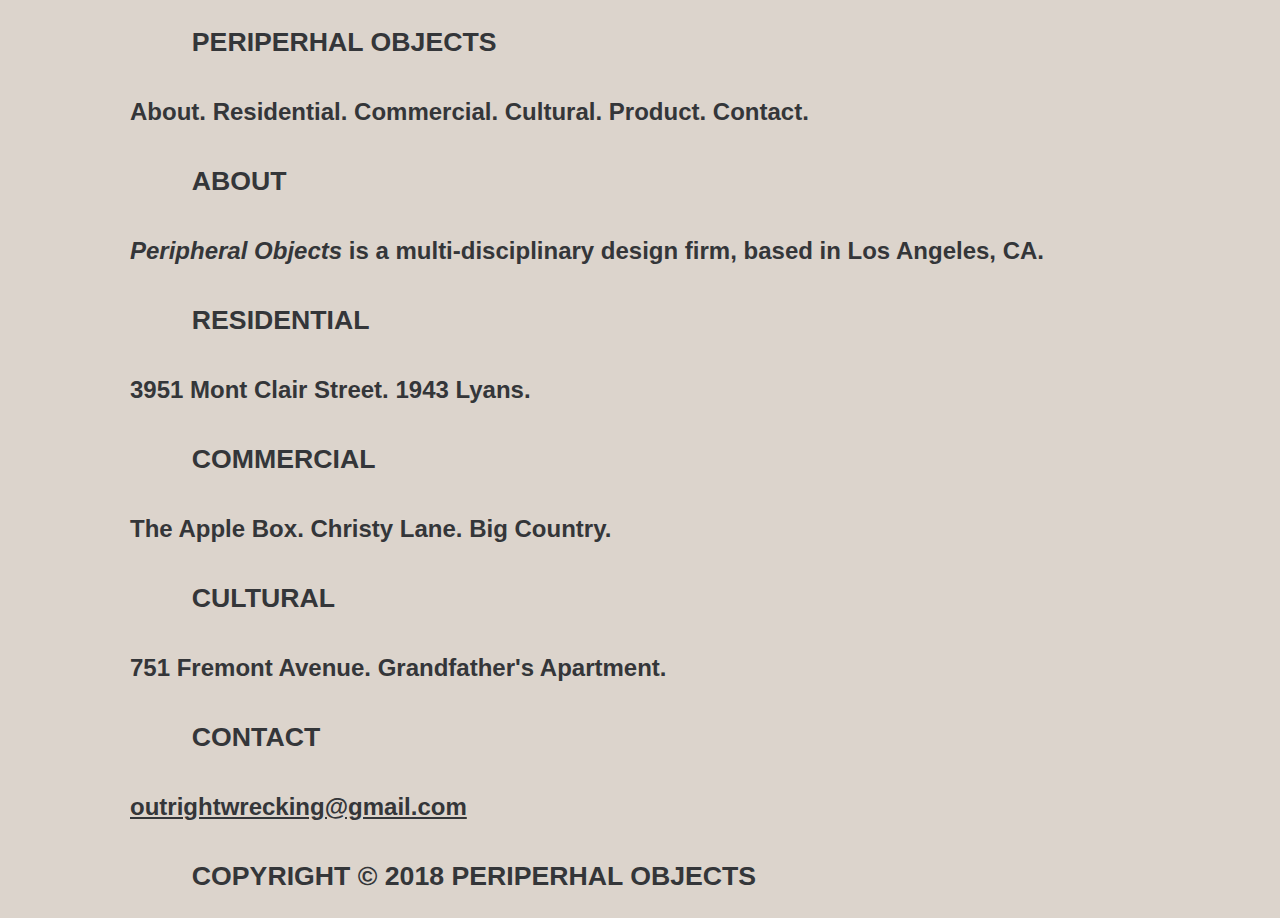
==== index.html @ 6fb2c25c "first commit" ====
<!DOCTYPE html>
<html>

<head>
    <meta http-equiv="X-UA-Compatible" content="IE=Edge" />
    <meta charset="utf-8" />
    <title>Peripheral Objects</title>
    <meta name="fb_admins_meta_tag" content="" />
    <meta property="og:title" content="peripheral-objects" />
    <meta property="og:type" content="website" />
    <meta property="og:url" content="http://www.peripheralobjects.net/" />
    <meta property="og:site_name" content="peripheral-objects" />


    <link REL=StyleSheet HREF="./css/default.css" TYPE="text/css" MEDIA=screen />


</head>

<body>

    <article>
        <h1><a class="title" href="./">&nbsp;&nbsp;&nbsp;&nbsp;&nbsp;&nbsp;&nbsp;PERIPERHAL OBJECTS</a></h1>
        <p class="list">
            <a href="#about">About</a>.
            <a href="#residential">Residential</a>.
            <a href="#commercial">Commercial</a>.
            <a href="#cultural">Cultural</a>.
            <a href="#product">Product</a>.
            <!--<a href="http://www.outrightwrecking.com">Outright Wrecking</a>.-->
            <a href="#contact">Contact</a>.
        </p>

        <h2 id="about">&nbsp;&nbsp;&nbsp;&nbsp;&nbsp;&nbsp;&nbsp;ABOUT</h2>

        <p><i>Peripheral Objects</i> is a multi-disciplinary design firm, based in Los Angeles, CA.</p>


        <h2 id="residential">&nbsp;&nbsp;&nbsp;&nbsp;&nbsp;&nbsp;&nbsp;RESIDENTIAL</h2>
        <p class="list">
            <a href="./projects/3951_mont_clair/">3951 Mont Clair Street</a>.
            <a href="./projects/1943_Lyans/">1943 Lyans</a>.

        </p>

        <h2 id="commercial">&nbsp;&nbsp;&nbsp;&nbsp;&nbsp;&nbsp;&nbsp;COMMERCIAL</h2>
        <p class="list">
            <a href="./projects/Pinterest_HQ/">The Apple Box</a>.
            <a href="./projects/Los_Angeles_Dolmen/">Christy Lane</a>.
            <a href="./projects/A_Background/">Big Country</a>.

        </p>

        <h2 id="cultural">&nbsp;&nbsp;&nbsp;&nbsp;&nbsp;&nbsp;&nbsp;CULTURAL</h2>
        <p class="list">
            <a href="./projects/B_Background/">751 Fremont Avenue</a>.
            <a href="./projects/Paranormal_Panorama/">Grandfather's Apartment</a>.
        </p>


        <h2 id="contact">&nbsp;&nbsp;&nbsp;&nbsp;&nbsp;&nbsp;&nbsp;CONTACT</h2>
        

        <p>
            <a href="mailto:outrightwrecking@gmail.com">outrightwrecking@gmail.com</a><br />
        </p>



        
        <h2 id="copyright">&nbsp;&nbsp;&nbsp;&nbsp;&nbsp;&nbsp;&nbsp;COPYRIGHT © 2018 PERIPERHAL OBJECTS</h2>
    </article>
    
</body>

</html>
---- css/default.css ----
html {
    -webkit-text-size-adjust: 100%;
    /* this stops mobile on iOS from resizing*/
}

body {
    color: #343639;
    /* font-weight: 800;
    font-size: 44pt;
    line-height: 58pt;*/
    font-size: 18pt;
    font-weight: bold;
    font-family: Sans-Serif;
    /*background-color: #f9f9f3;*/
    background-color: #dcd4cc;
    text-align: left;
    padding: 0;
    margin: 0;
    margin-left:auto;
    min-width: 300pt;
}

a {
    color:#343639;
    text-decoration: none;
}
a:visited {
    color:#343639;
    text-decoration: none;
}
a:hover {
    text-decoration: underline;
}
a:active {
    color:#343639;
    text-decoration: none;
}


p.list a {
    color:#343639;
    text-decoration: none;
}
p.list a:visited {
    color:#343639;
    text-decoration: none;
}
p.list a:hover {
    color:#f0eeeb;
    text-decoration: none;
}
p.list a:active {
    color:#343639;
    text-decoration: none;
}


p a {
    color:#343639;
    text-decoration: underline;
}
p a:visited {
    color:#343639;
    text-decoration: underline;
}
p a:hover {
    text-decoration: none;
}
p a:active {
    color:#343639;
    text-decoration: none;
}

h1 a.title {
    color:#343639;
    text-decoration: none;
}
h1 a.title:visited {
    color:#343639;
    text-decoration: none;
}
h1 a.title:hover {
    color:#f0eeeb;
    /*text-decoration: underline;*/
}
h1 a.title:active {
    color:#343639;
}



h1 {
    font-weight: bold;
    display:block;
    font-size: 20pt;
    margin:20pt;
    margin-bottom:20pt;
    /*margin-left:200pt;*/
    margin-left:auto;
    margin-right:auto;
    max-width:750pt;
}


h2 {
    font-weight: bold;
    display:block;
    font-size: 20pt;
    margin:20pt;
    margin-bottom:20pt;
    /*margin-left:200pt;*/
    
    margin-left:auto;
    margin-right:auto;
    max-width:750pt;
}


ul {
    margin-top: -30pt;
}

li {
    list-style: none;
    text-align: center;
    margin-top: 10pt;
    margin-top: 15pt;

}


/*ul.news li {}*/

p {
    margin-top: 30pt;
    margin-bottom: 30pt;
    margin-left: auto;
    margin-right: auto;
    padding-right:15pt;
    max-width: 750pt;
    min-width: 300pt;
    text-align: justify;
}

p.center {
    text-align:left;
}




img, video {
    display:Block;
    width:100%;
    max-width:750pt;
    margin-top:10pt;
    margin-bottom:10pt;
    margin-left: auto;
    margin-right: auto;
}

img.desaturate {
    filter: grayscale(100%);
}





div.twoImages {
    width:100%;
    max-width:750pt;
    
    display: flex;
    flex-flow: row wrap;
    align-items: flex-start;
    
    margin-left: auto;
    margin-right: auto;
}

div.twoImages > img {
    flex:auto;
    width:200pt;
    height:auto;
}
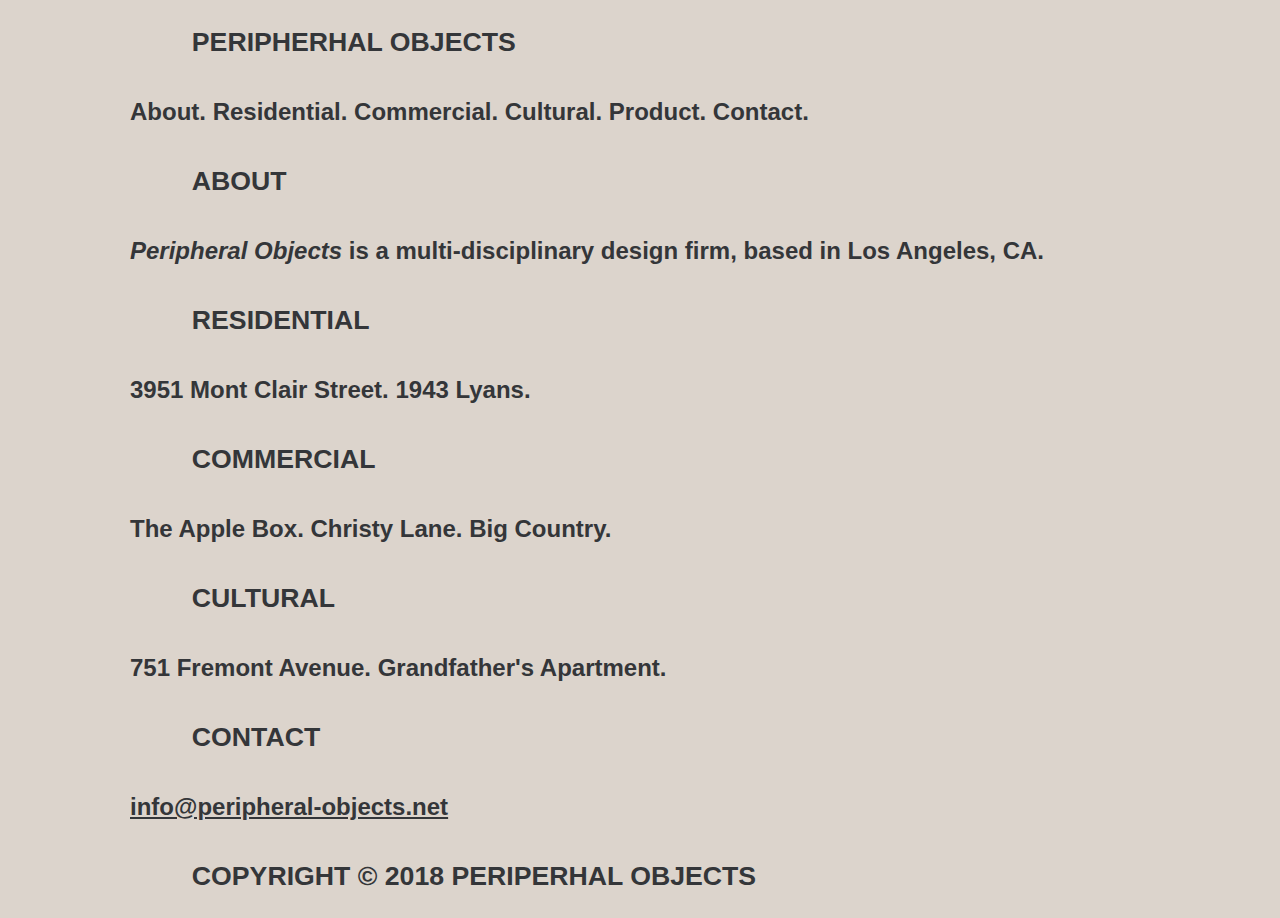
==== commit 1343d592: "changing spelling mistakes and some links" ====
--- a/index.html
+++ b/index.html
@@ -20,7 +20,7 @@
 <body>
 
     <article>
-        <h1><a class="title" href="./">&nbsp;&nbsp;&nbsp;&nbsp;&nbsp;&nbsp;&nbsp;PERIPERHAL OBJECTS</a></h1>
+        <h1><a class="title" href="./">&nbsp;&nbsp;&nbsp;&nbsp;&nbsp;&nbsp;&nbsp;PERIPHERHAL OBJECTS</a></h1>
         <p class="list">
             <a href="#about">About</a>.
             <a href="#residential">Residential</a>.
@@ -38,23 +38,23 @@
 
         <h2 id="residential">&nbsp;&nbsp;&nbsp;&nbsp;&nbsp;&nbsp;&nbsp;RESIDENTIAL</h2>
         <p class="list">
-            <a href="./projects/3951_mont_clair/">3951 Mont Clair Street</a>.
+            <a href="./projects/3951_mont_clair/project.html">3951 Mont Clair Street</a>.
             <a href="./projects/1943_Lyans/">1943 Lyans</a>.
 
         </p>
 
         <h2 id="commercial">&nbsp;&nbsp;&nbsp;&nbsp;&nbsp;&nbsp;&nbsp;COMMERCIAL</h2>
         <p class="list">
-            <a href="./projects/Pinterest_HQ/">The Apple Box</a>.
-            <a href="./projects/Los_Angeles_Dolmen/">Christy Lane</a>.
-            <a href="./projects/A_Background/">Big Country</a>.
+            <a href="./projects/applebox">The Apple Box</a>.
+            <a href="./projects/christylane">Christy Lane</a>.
+            <a href="./projects/bigcountry">Big Country</a>.
 
         </p>
 
         <h2 id="cultural">&nbsp;&nbsp;&nbsp;&nbsp;&nbsp;&nbsp;&nbsp;CULTURAL</h2>
         <p class="list">
-            <a href="./projects/B_Background/">751 Fremont Avenue</a>.
-            <a href="./projects/Paranormal_Panorama/">Grandfather's Apartment</a>.
+            <a href="./projects/751fremont">751 Fremont Avenue</a>.
+            <a href="./projects/grandfatherapartment">Grandfather's Apartment</a>.
         </p>
 
 
@@ -62,7 +62,7 @@
         
 
         <p>
-            <a href="mailto:outrightwrecking@gmail.com">outrightwrecking@gmail.com</a><br />
+            <a href="mailto:info@peripheral-objects.net">info@peripheral-objects.net</a><br />
         </p>
 
 
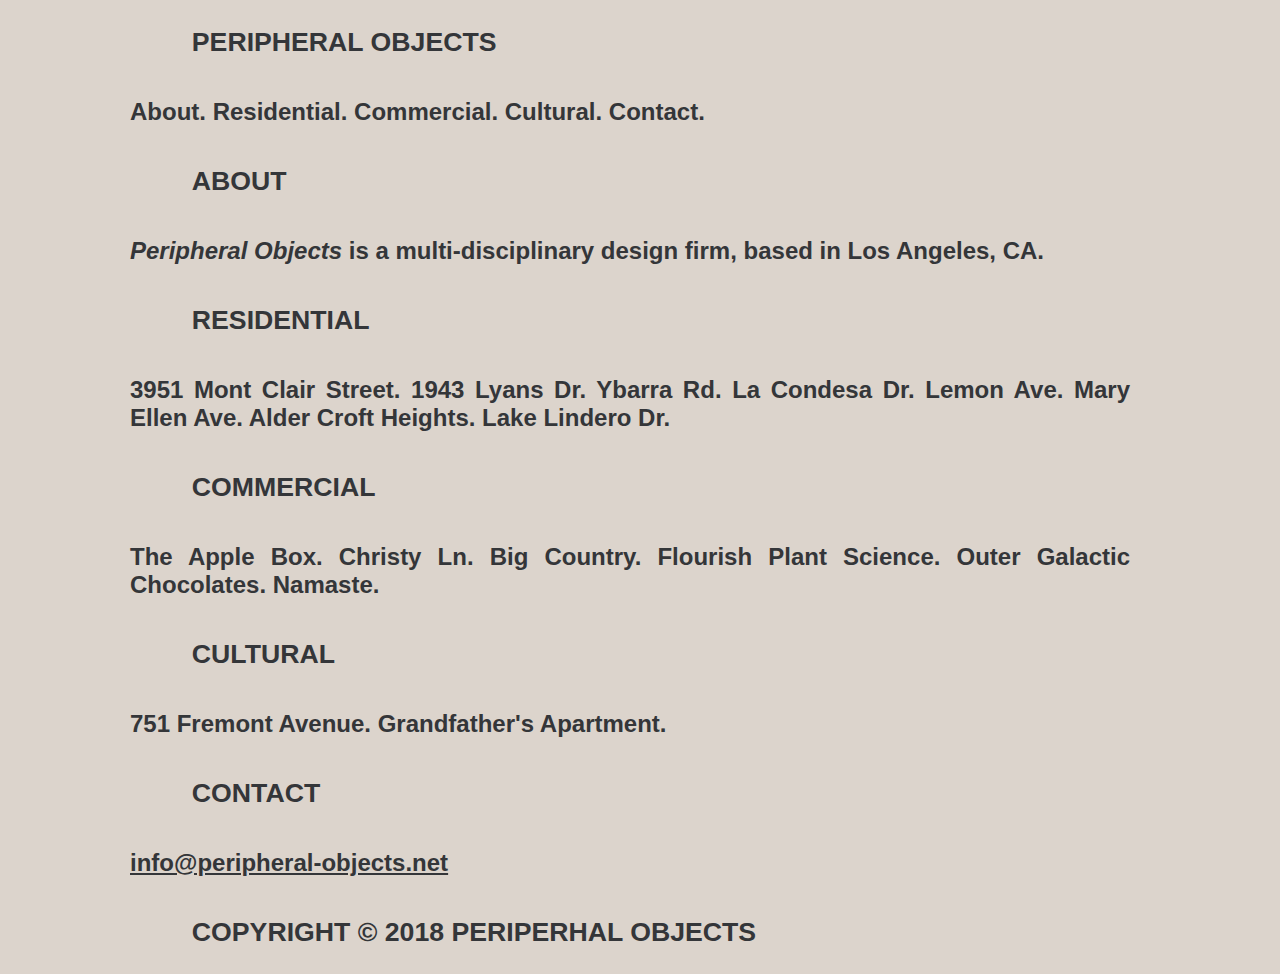
==== commit 8efb6090: "updated template" ====
--- a/index.html
+++ b/index.html
@@ -8,7 +8,7 @@
     <meta name="fb_admins_meta_tag" content="" />
     <meta property="og:title" content="peripheral-objects" />
     <meta property="og:type" content="website" />
-    <meta property="og:url" content="http://www.peripheralobjects.net/" />
+    <meta property="og:url" content="http://www.peripheral-objects.net/" />
     <meta property="og:site_name" content="peripheral-objects" />
 
 
@@ -20,13 +20,13 @@
 <body>
 
     <article>
-        <h1><a class="title" href="./">&nbsp;&nbsp;&nbsp;&nbsp;&nbsp;&nbsp;&nbsp;PERIPHERHAL OBJECTS</a></h1>
+        <h1><a class="title" href="./">&nbsp;&nbsp;&nbsp;&nbsp;&nbsp;&nbsp;&nbsp;PERIPHERAL OBJECTS</a></h1>
         <p class="list">
             <a href="#about">About</a>.
             <a href="#residential">Residential</a>.
             <a href="#commercial">Commercial</a>.
             <a href="#cultural">Cultural</a>.
-            <a href="#product">Product</a>.
+
             <!--<a href="http://www.outrightwrecking.com">Outright Wrecking</a>.-->
             <a href="#contact">Contact</a>.
         </p>
@@ -39,22 +39,31 @@
         <h2 id="residential">&nbsp;&nbsp;&nbsp;&nbsp;&nbsp;&nbsp;&nbsp;RESIDENTIAL</h2>
         <p class="list">
             <a href="./projects/3951_mont_clair/project.html">3951 Mont Clair Street</a>.
-            <a href="./projects/1943_Lyans/">1943 Lyans</a>.
+            <a >1943 Lyans Dr</a>.
+            <a >Ybarra Rd</a>.
+            <a >La Condesa Dr</a>.
+            <a >Lemon Ave</a>.
+            <a >Mary Ellen Ave</a>.
+            <a >Alder Croft Heights</a>.
+            <a >Lake Lindero Dr</a>.
 
         </p>
 
         <h2 id="commercial">&nbsp;&nbsp;&nbsp;&nbsp;&nbsp;&nbsp;&nbsp;COMMERCIAL</h2>
         <p class="list">
-            <a href="./projects/applebox">The Apple Box</a>.
-            <a href="./projects/christylane">Christy Lane</a>.
-            <a href="./projects/bigcountry">Big Country</a>.
+            <a >The Apple Box</a>.
+            <a >Christy Ln</a>.
+            <a >Big Country</a>.
+            <a >Flourish Plant Science</a>.
+            <a >Outer Galactic Chocolates</a>.
+            <a >Namaste</a>.
 
         </p>
 
         <h2 id="cultural">&nbsp;&nbsp;&nbsp;&nbsp;&nbsp;&nbsp;&nbsp;CULTURAL</h2>
         <p class="list">
-            <a href="./projects/751fremont">751 Fremont Avenue</a>.
-            <a href="./projects/grandfatherapartment">Grandfather's Apartment</a>.
+            <a >751 Fremont Avenue</a>.
+            <a >Grandfather's Apartment</a>.
         </p>
 
 
